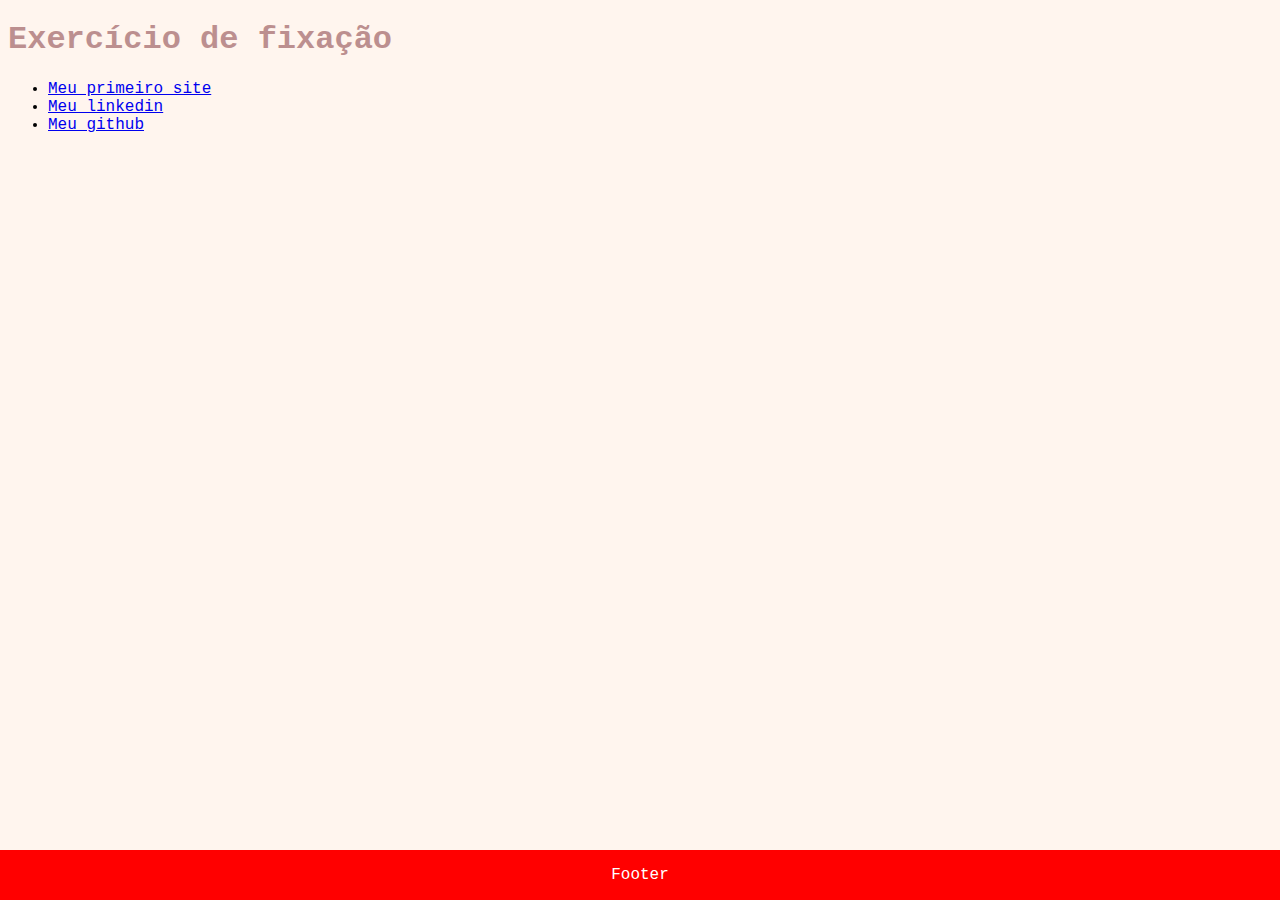
==== index.html @ 1ec0f47e "barra de navegação e estilo" ====
<!DOCTYPE html>
<html lang="pt-br">
    <head>
        <title>Meu site 2</title>
        <meta charset="utf-8">
        <meta name="viewport" content="width=device-width, initial-scale=1">
        <link rel="stylesheet" type="text/css" href="estilo.css"/>
    </head>
    <body>
        <h1>Exercício de fixação </h1>
        <ul>
            <li><a href="file:///C:/Users/maria/Desktop/html/Minha-Pagina/Mariana_Cruz.html" target="blank">Meu primeiro site</a></li>
            <li><a href="https://www.linkedin.com/in/mariana-cruz-0ab0b611a/" target="_blank">Meu linkedin</a></li>
            <li><a href="https://github.com/Mariana-cruz" target="blank">Meu github</a></li>
          </ul>
          <div class="footer">
            <p>Footer</p>
          </div>
    </body>
</html>
---- estilo.css ----
body {background-color: seashell;
    font-family: 'Courier New';}
   
    h1   {color:rosybrown ;}
    .footer {
        position: fixed;
        left: 0;
        bottom: 0;
        width: 100%;
        background-color: red;
        color: white;
        text-align: center;
     }
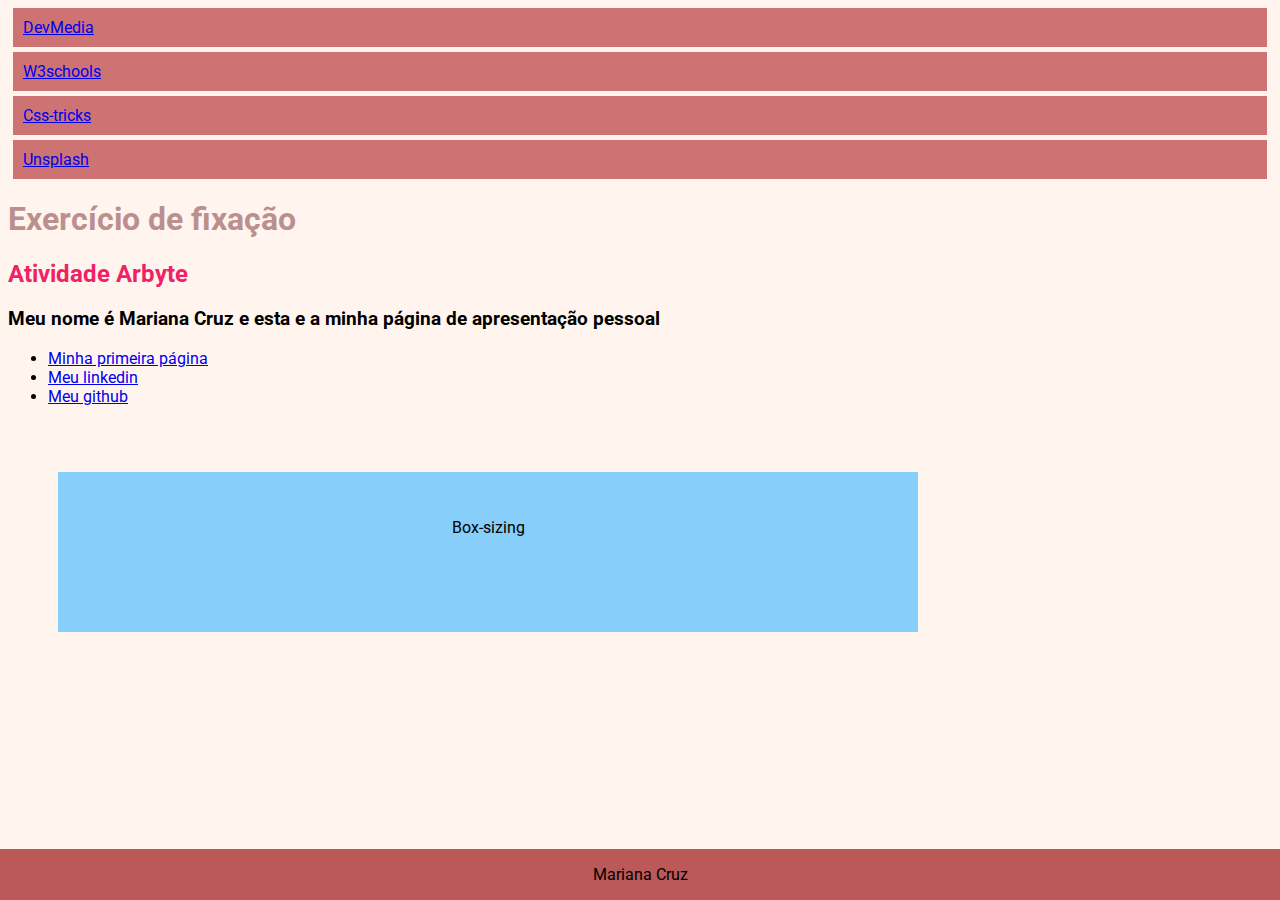
==== commit 9a6bfb2b: "Primeiras alterações" ====
--- a/index.html
+++ b/index.html
@@ -1,20 +1,34 @@
 <!DOCTYPE html>
 <html lang="pt-br">
     <head>
-        <title>Meu site 2</title>
+        <title>Minha Página 2</title>
         <meta charset="utf-8">
         <meta name="viewport" content="width=device-width, initial-scale=1">
+        <link href="https://fonts.googleapis.com/css2?family=Roboto&display=swap" rel="stylesheet">
         <link rel="stylesheet" type="text/css" href="estilo.css"/>
     </head>
     <body>
+      <div class="mydiv">
+        <div><a href="https://www.devmedia.com.br/" target="_blank">DevMedia</a></div>
+        <div><a href="https://www.w3schools.com/" target="_blank">W3schools</a></div>
+        <div><a href="https://css-tricks.com/snippets/css/a-guide-to-flexbox/" target="_blank">Css-tricks</a></div>
+        <div><a href="https://unsplash.com/" target="_blank">Unsplash</a></div>
+        </div>
+
         <h1>Exercício de fixação </h1>
+        <h2>Atividade Arbyte</h2>
+        <h3>Meu nome é Mariana Cruz e esta e a minha página de apresentação pessoal</h3>
         <ul>
-            <li><a href="file:///C:/Users/maria/Desktop/html/Minha-Pagina/Mariana_Cruz.html" target="blank">Meu primeiro site</a></li>
+            <li><a href="file:///C:/Users/maria/Desktop/html/Minha-Pagina/Mariana_Cruz.html" target="_blank">Minha primeira página</a></li>
             <li><a href="https://www.linkedin.com/in/mariana-cruz-0ab0b611a/" target="_blank">Meu linkedin</a></li>
-            <li><a href="https://github.com/Mariana-cruz" target="blank">Meu github</a></li>
+            <li><a href="https://github.com/Mariana-cruz" target="_blank">Meu github</a></li>
           </ul>
+
+          <div class="mydiv3">
+            <p>Box-sizing</p>
+          </div>
           <div class="footer">
-            <p>Footer</p>
+            <p>Mariana Cruz</p>
           </div>
     </body>
 </html>--- a/estilo.css
+++ b/estilo.css
@@ -1,13 +1,39 @@
-body {background-color: seashell;
-    font-family: 'Courier New';}
+body {
+    background-color: seashell;
+    font-family: 'Roboto', sans-serif;
+     }
    
     h1   {color:rosybrown ;}
+    h2   {color: rgb(240, 34, 102);}
+    h3   {color: black}
     .footer {
         position: fixed;
         left: 0;
         bottom: 0;
         width: 100%;
-        background-color: red;
-        color: white;
+        background-color: rgb(187, 88, 88);
+        color:black;
         text-align: center;
-     }+     }
+     .mydiv3 {
+         position: fixed;
+         border: 10px black;
+         background-color: lightskyblue;
+         padding:30px;
+         margin:50px;
+         height: 100px;
+         width: 800px;
+         text-align: center;
+     }
+    .mydiv{
+        background-color:#ccc;
+        display: inline;
+        height:80px;
+        align-items: center;
+        justify-content: space-around;
+    } 
+    .mydiv div{
+        margin:5px;
+        padding:10px;
+        background-color: rgb(206, 115, 115);
+    }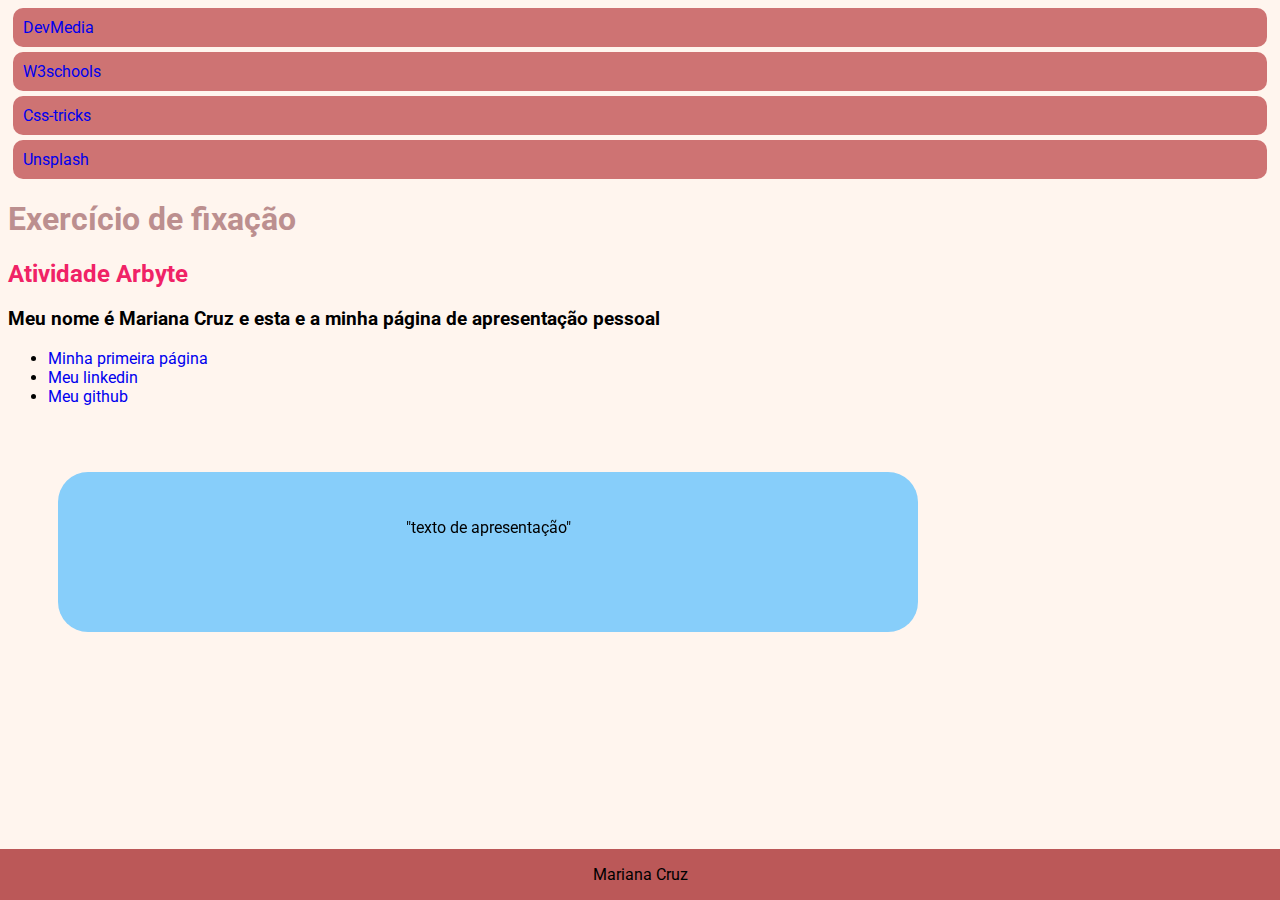
==== commit 425cfdbd: "Alterações visuais" ====
--- a/index.html
+++ b/index.html
@@ -25,7 +25,7 @@
           </ul>
 
           <div class="mydiv3">
-            <p>Box-sizing</p>
+            <p>"texto de apresentação"</p>
           </div>
           <div class="footer">
             <p>Mariana Cruz</p>
--- a/estilo.css
+++ b/estilo.css
@@ -24,6 +24,8 @@
          height: 100px;
          width: 800px;
          text-align: center;
+         overflow: auto;
+         border-radius: 30px;
      }
     .mydiv{
         background-color:#ccc;
@@ -36,4 +38,7 @@
         margin:5px;
         padding:10px;
         background-color: rgb(206, 115, 115);
-    }+        border-radius: 10px;
+
+    }
+    a{text-decoration: none;}